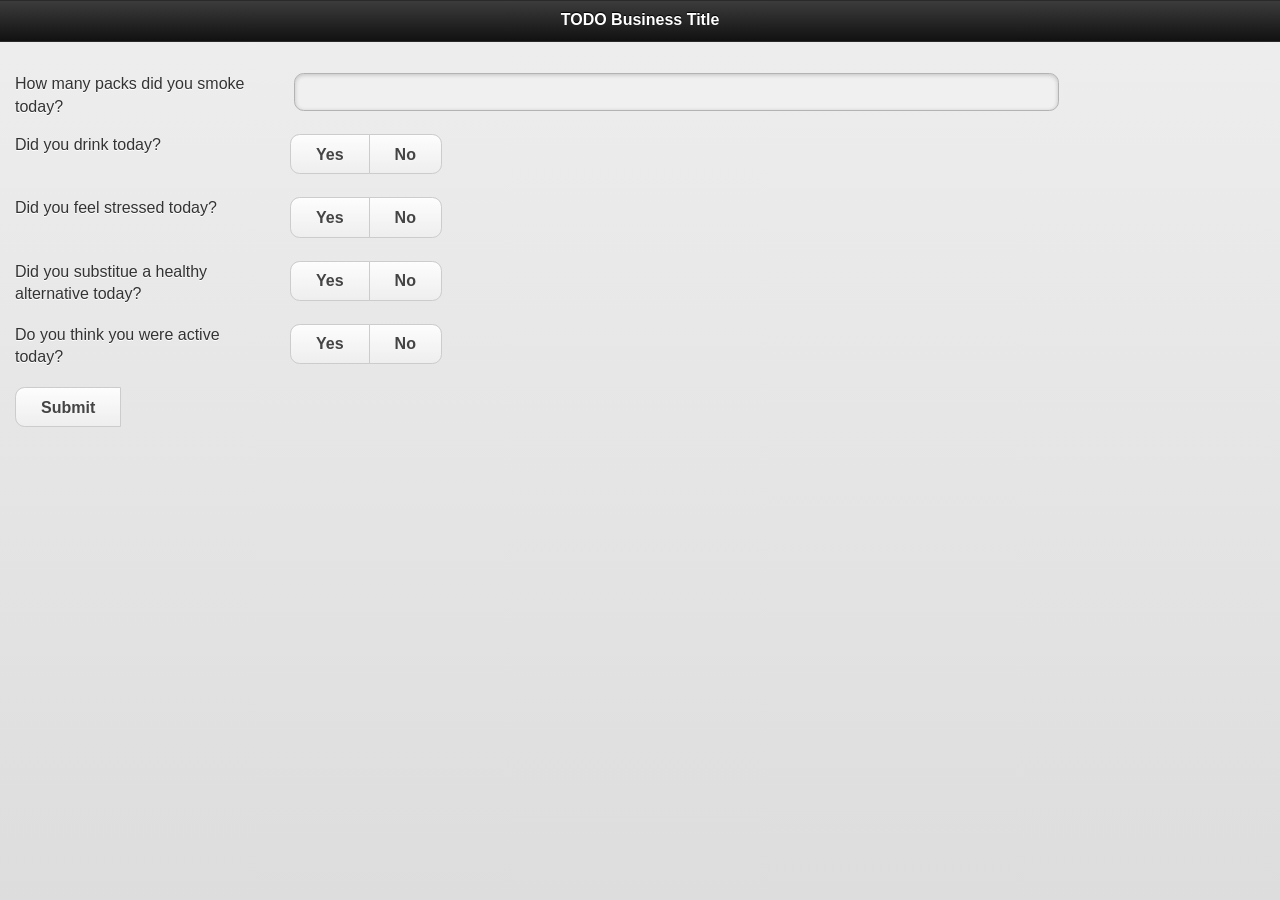
==== index.html @ 26c3dcc0 "Submit button links to other page" ====
<!DOCTYPE html>
<html>
<head>
    <title>My Page</title>
    <meta name="viewport" content="width=device-width, initial-scale=1">
    <!-- todo dont hotlink these -->
    <link rel="stylesheet" href="css/jquery.mobile-1.0.1.min.css">
    <script src="js/jquery-1.6.4.min.js"></script>
    <script src="js/jquery.mobile-1.0.1.min.js"></script>
</head>
<body>

    <div data-role="page">

        <div data-role="header">
            <h1>TODO Business Title</h1>
        </div><!-- /header -->

        <div data-role="content">
            <form action="#" method="get">
                <div data-role="fieldcontain">
                    <fieldset data-role="controlgroup" data-type="horizontal" data-mini="true">
                        <label for="name">How many packs did you smoke today?</label>
                        <input type="number" pattern="[0-9]*" name="name" id="name" value=""  />
                    </fieldset>
                </div>
                <div data-role="fieldcontain">
                    <fieldset data-role="controlgroup" data-type="horizontal" data-mini="true">
                        <legend>Did you drink today?</legend>
                        <input type="radio" name="radio-widget" id="link" value="link">
                        <label for="link">Yes</label>
                        <input type="radio" name="radio-widget" id="select" value="select">
                        <label for="select">No</label>
                    </fieldset>
                </div>
                <div data-role="fieldcontain">
                    <fieldset data-role="controlgroup" data-type="horizontal" data-mini="true">
                        <legend>Did you feel stressed today?</legend>
                        <input type="radio" name="radio-widget" id="link" value="link">
                        <label for="link">Yes</label>
                        <input type="radio" name="radio-widget" id="select" value="select">
                        <label for="select">No</label>
                    </fieldset>
                </div>
                <div data-role="fieldcontain">
                    <fieldset data-role="controlgroup" data-type="horizontal" data-mini="true">
                        <legend>Did you substitue a healthy alternative today?</legend>
                        <input type="radio" name="radio-widget" id="link" value="link">
                        <label for="link">Yes</label>
                        <input type="radio" name="radio-widget" id="select" value="select">
                        <label for="select">No</label>
                    </fieldset>
                </div>
                <div data-role="fieldcontain">
                    <fieldset data-role="controlgroup" data-type="horizontal" data-mini="true">
                        <legend>Do you think you were active today?</legend>
                        <input type="radio" name="radio-widget" id="link" value="link">
                        <label for="link">Yes</label>
                        <input type="radio" name="radio-widget" id="select" value="select">
                        <label for="select">No</label>
                    </fieldset>
                </div>
                <div data-role="fieldcontain">
                    <fieldset data-role="controlgroup" data-type="horizontal" data-mini="true">
                     <button href="results.html" class="ui-btn" id = "submitter">Submit</button>
                 </fieldset>
             </div>
         </form>
     </div><!-- /content -->
 </div><!-- /page -->

</body>
<script type="text/javascript">

$( document ).ready(function() {
  var submitButton = $("#submitter");

    submitButton.click(function () {
        window.location.href = './results.html';

    });

});
</script>

</html>
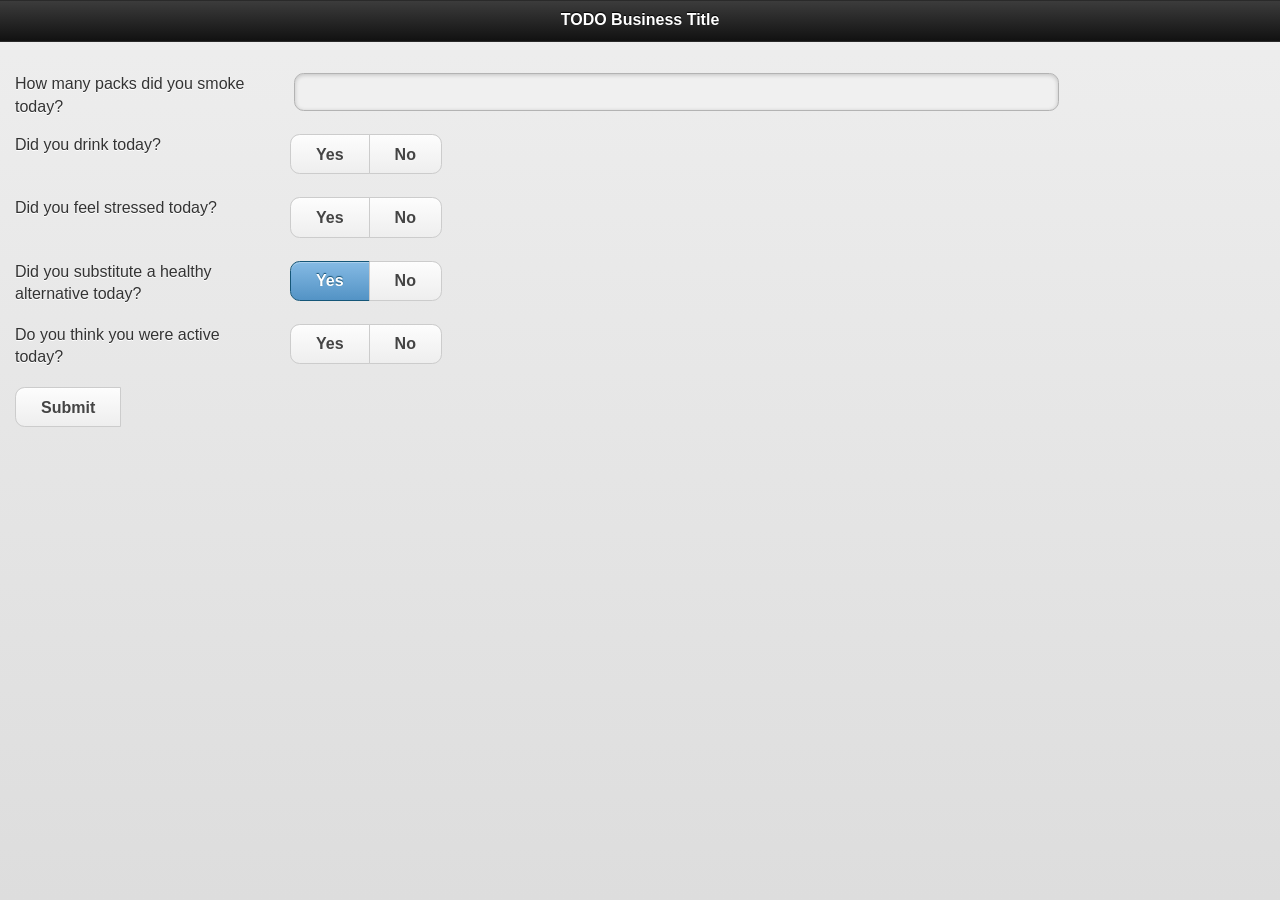
==== commit e830b225: "trying var stuff" ====
--- a/index.html
+++ b/index.html
@@ -21,15 +21,15 @@
                 <div data-role="fieldcontain">
                     <fieldset data-role="controlgroup" data-type="horizontal" data-mini="true">
                         <label for="name">How many packs did you smoke today?</label>
-                        <input type="number" pattern="[0-9]*" name="name" id="name" value=""  />
+                        <input type="number" pattern="[0-9]?[.]?[0-9]+" name="name" id="name" value=""  />
                     </fieldset>
                 </div>
                 <div data-role="fieldcontain">
                     <fieldset data-role="controlgroup" data-type="horizontal" data-mini="true">
                         <legend>Did you drink today?</legend>
-                        <input type="radio" name="radio-widget" id="link" value="link">
+                        <input type="radio" name="radio-widget" id="link" value="link" >
                         <label for="link">Yes</label>
-                        <input type="radio" name="radio-widget" id="select" value="select">
+                        <input type="radio" name="radio-widget" id="select" value="select" >
                         <label for="select">No</label>
                     </fieldset>
                 </div>
@@ -44,8 +44,8 @@
                 </div>
                 <div data-role="fieldcontain">
                     <fieldset data-role="controlgroup" data-type="horizontal" data-mini="true">
-                        <legend>Did you substitue a healthy alternative today?</legend>
-                        <input type="radio" name="radio-widget" id="link" value="link">
+                        <legend>Did you substitute a healthy alternative today?</legend>
+                        <input type="radio" name="radio-widget" id="link" id="varvar" value="link" checked="checked">
                         <label for="link">Yes</label>
                         <input type="radio" name="radio-widget" id="select" value="select">
                         <label for="select">No</label>
@@ -79,6 +79,11 @@
         window.location.href = './results.html';
 
     });
+    var what = $("#varvar");
+    what.color = "red";
+    what.click( function () {
+        alert("yah");
+    });
 
 });
 </script>
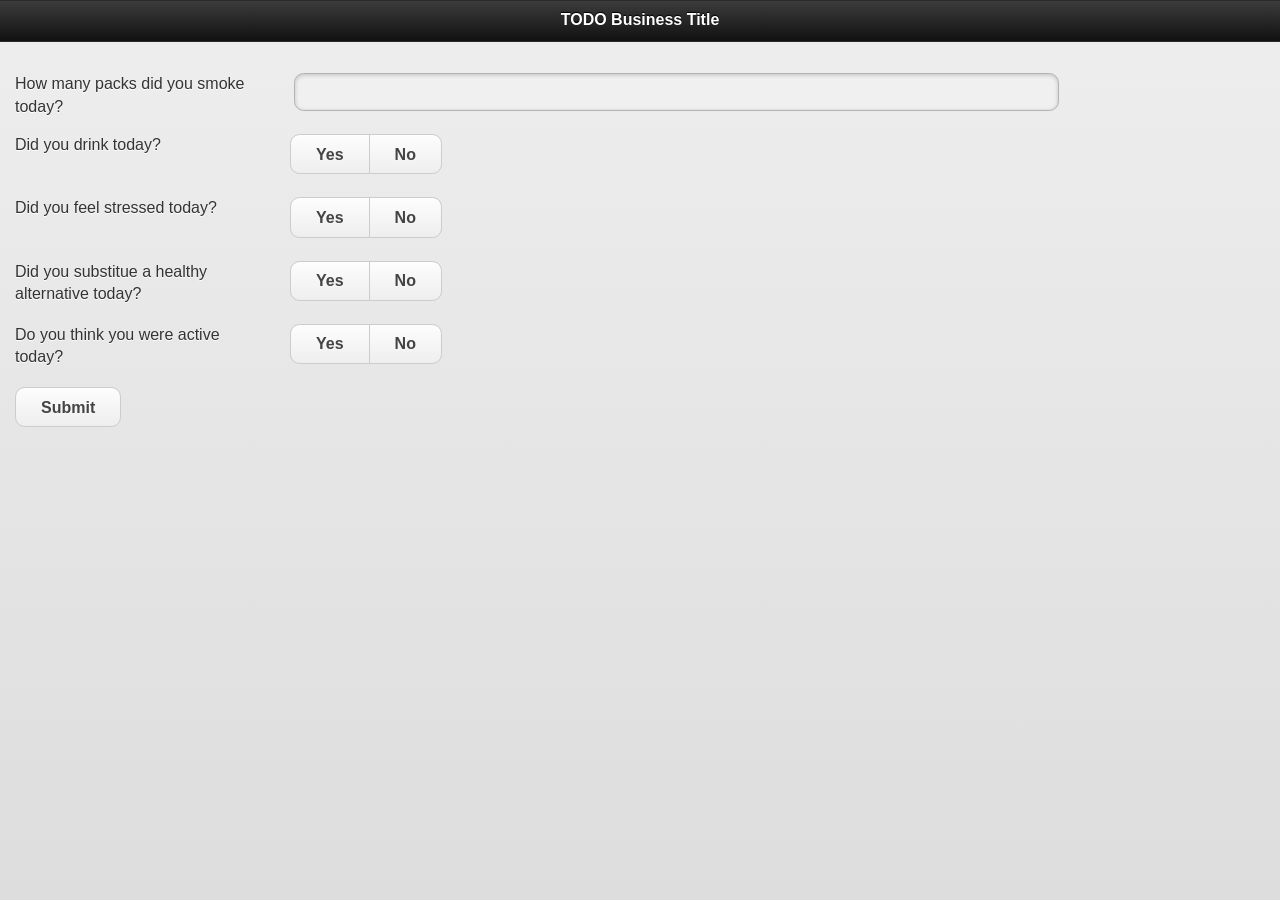
==== commit 0e259471: "people page with clickable link, and made a person page" ====
--- a/index.html
+++ b/index.html
@@ -1,6 +1,6 @@
 <!DOCTYPE html>
 <html>
-<head>
+    <head>
     <title>My Page</title>
     <meta name="viewport" content="width=device-width, initial-scale=1">
     <!-- todo dont hotlink these -->
@@ -10,83 +10,63 @@
 </head>
 <body>
 
-    <div data-role="page">
+<div data-role="page">
+    <div data-role="header">
+        <h1>TODO Business Title</h1>
+    </div><!-- /header -->
 
-        <div data-role="header">
-            <h1>TODO Business Title</h1>
-        </div><!-- /header -->
-
-        <div data-role="content">
-            <form action="#" method="get">
-                <div data-role="fieldcontain">
-                    <fieldset data-role="controlgroup" data-type="horizontal" data-mini="true">
-                        <label for="name">How many packs did you smoke today?</label>
-                        <input type="number" pattern="[0-9]?[.]?[0-9]+" name="name" id="name" value=""  />
-                    </fieldset>
-                </div>
-                <div data-role="fieldcontain">
-                    <fieldset data-role="controlgroup" data-type="horizontal" data-mini="true">
-                        <legend>Did you drink today?</legend>
-                        <input type="radio" name="radio-widget" id="link" value="link" >
-                        <label for="link">Yes</label>
-                        <input type="radio" name="radio-widget" id="select" value="select" >
-                        <label for="select">No</label>
-                    </fieldset>
-                </div>
-                <div data-role="fieldcontain">
-                    <fieldset data-role="controlgroup" data-type="horizontal" data-mini="true">
-                        <legend>Did you feel stressed today?</legend>
-                        <input type="radio" name="radio-widget" id="link" value="link">
-                        <label for="link">Yes</label>
-                        <input type="radio" name="radio-widget" id="select" value="select">
-                        <label for="select">No</label>
-                    </fieldset>
-                </div>
-                <div data-role="fieldcontain">
-                    <fieldset data-role="controlgroup" data-type="horizontal" data-mini="true">
-                        <legend>Did you substitute a healthy alternative today?</legend>
-                        <input type="radio" name="radio-widget" id="link" id="varvar" value="link" checked="checked">
-                        <label for="link">Yes</label>
-                        <input type="radio" name="radio-widget" id="select" value="select">
-                        <label for="select">No</label>
-                    </fieldset>
-                </div>
-                <div data-role="fieldcontain">
-                    <fieldset data-role="controlgroup" data-type="horizontal" data-mini="true">
-                        <legend>Do you think you were active today?</legend>
-                        <input type="radio" name="radio-widget" id="link" value="link">
-                        <label for="link">Yes</label>
-                        <input type="radio" name="radio-widget" id="select" value="select">
-                        <label for="select">No</label>
-                    </fieldset>
-                </div>
-                <div data-role="fieldcontain">
-                    <fieldset data-role="controlgroup" data-type="horizontal" data-mini="true">
-                     <button href="results.html" class="ui-btn" id = "submitter">Submit</button>
-                 </fieldset>
-             </div>
-         </form>
-     </div><!-- /content -->
- </div><!-- /page -->
+    <div data-role="content">
+        <form action="#" method="get">
+            <div data-role="fieldcontain">
+                <fieldset data-role="controlgroup" data-type="horizontal" data-mini="true">
+                    <label for="name">How many packs did you smoke today?</label>
+                    <input type="number" pattern="[0-9]*" name="name" id="name" value=""  />
+                </fieldset>
+            </div>
+            <div data-role="fieldcontain">
+                <fieldset data-role="controlgroup" data-type="horizontal" data-mini="true">
+                    <legend>Did you drink today?</legend>
+                    <input type="radio" name="radio-widget" id="link" value="link">
+                    <label for="link">Yes</label>
+                    <input type="radio" name="radio-widget" id="select" value="select">
+                    <label for="select">No</label>
+                </fieldset>
+            </div>
+            <div data-role="fieldcontain">
+                <fieldset data-role="controlgroup" data-type="horizontal" data-mini="true">
+                    <legend>Did you feel stressed today?</legend>
+                    <input type="radio" name="radio-widget" id="link" value="link">
+                    <label for="link">Yes</label>
+                    <input type="radio" name="radio-widget" id="select" value="select">
+                    <label for="select">No</label>
+                </fieldset>
+            </div>
+            <div data-role="fieldcontain">
+                <fieldset data-role="controlgroup" data-type="horizontal" data-mini="true">
+                    <legend>Did you substitue a healthy alternative today?</legend>
+                    <input type="radio" name="radio-widget" id="link" value="link">
+                    <label for="link">Yes</label>
+                    <input type="radio" name="radio-widget" id="select" value="select">
+                    <label for="select">No</label>
+                </fieldset>
+            </div>
+            <div data-role="fieldcontain">
+                <fieldset data-role="controlgroup" data-type="horizontal" data-mini="true">
+                    <legend>Do you think you were active today?</legend>
+                    <input type="radio" name="radio-widget" id="link" value="link">
+                    <label for="link">Yes</label>
+                    <input type="radio" name="radio-widget" id="select" value="select">
+                    <label for="select">No</label>
+                </fieldset>
+            </div>
+            <div data-role="fieldcontain">
+                <fieldset data-role="controlgroup" data-type="horizontal" data-mini="true">
+                   <button>Submit</button>
+                </fieldset>
+            </div>
+        </form>
+    </div><!-- /content -->
+</div><!-- /page -->
 
 </body>
-<script type="text/javascript">
-
-$( document ).ready(function() {
-  var submitButton = $("#submitter");
-
-    submitButton.click(function () {
-        window.location.href = './results.html';
-
-    });
-    var what = $("#varvar");
-    what.color = "red";
-    what.click( function () {
-        alert("yah");
-    });
-
-});
-</script>
-
-</html>
-
+</html>
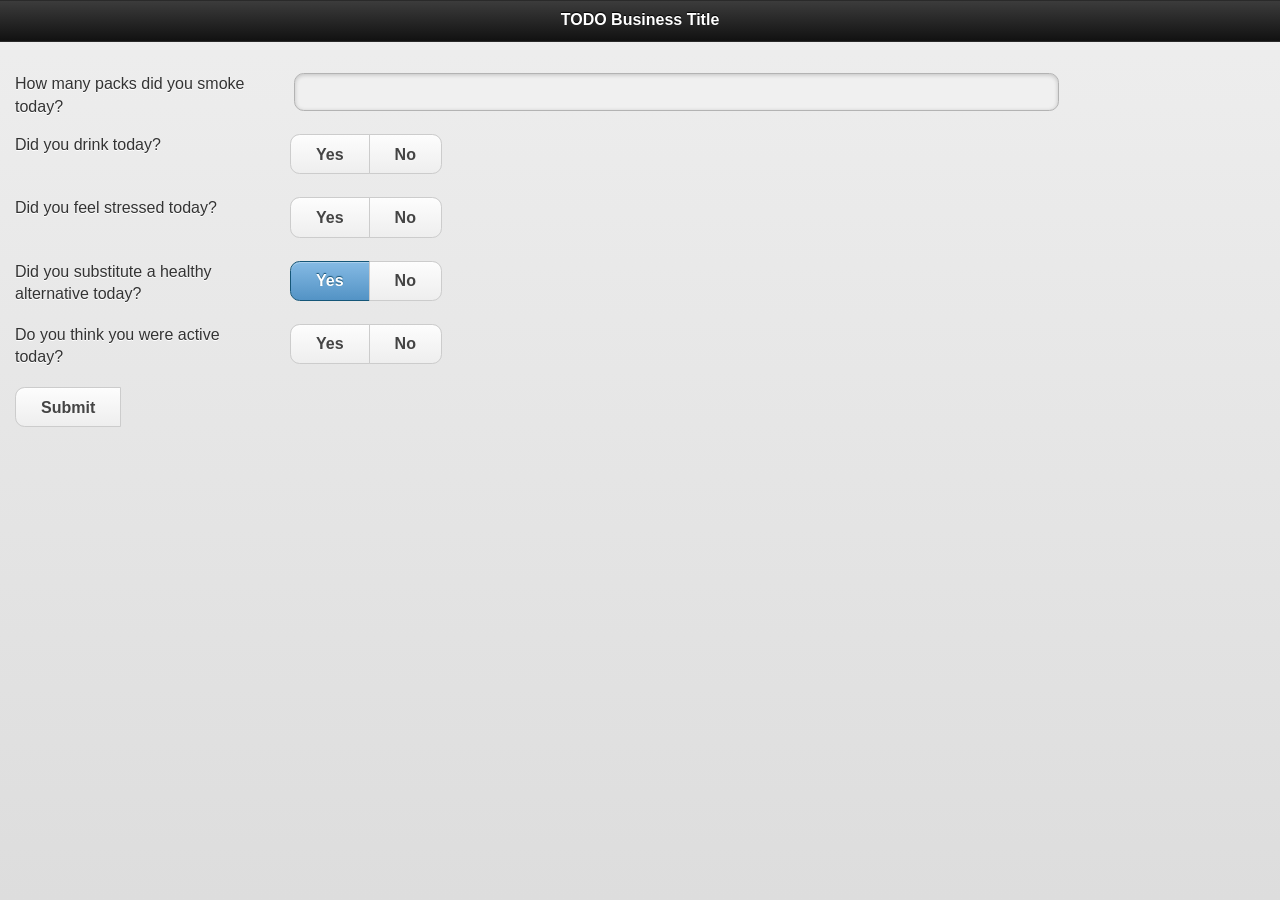
==== commit 47363f98: "Index.html" ====
--- a/index.html
+++ b/index.html
@@ -1,6 +1,7 @@
 <!DOCTYPE html>
 <html>
-    <head>
+
+<head>
     <title>My Page</title>
     <meta name="viewport" content="width=device-width, initial-scale=1">
     <!-- todo dont hotlink these -->
@@ -8,65 +9,85 @@
     <script src="js/jquery-1.6.4.min.js"></script>
     <script src="js/jquery.mobile-1.0.1.min.js"></script>
 </head>
+
 <body>
 
-<div data-role="page">
-    <div data-role="header">
-        <h1>TODO Business Title</h1>
-    </div><!-- /header -->
-
-    <div data-role="content">
-        <form action="#" method="get">
-            <div data-role="fieldcontain">
-                <fieldset data-role="controlgroup" data-type="horizontal" data-mini="true">
-                    <label for="name">How many packs did you smoke today?</label>
-                    <input type="number" pattern="[0-9]*" name="name" id="name" value=""  />
-                </fieldset>
-            </div>
-            <div data-role="fieldcontain">
-                <fieldset data-role="controlgroup" data-type="horizontal" data-mini="true">
-                    <legend>Did you drink today?</legend>
-                    <input type="radio" name="radio-widget" id="link" value="link">
-                    <label for="link">Yes</label>
-                    <input type="radio" name="radio-widget" id="select" value="select">
-                    <label for="select">No</label>
-                </fieldset>
-            </div>
-            <div data-role="fieldcontain">
-                <fieldset data-role="controlgroup" data-type="horizontal" data-mini="true">
-                    <legend>Did you feel stressed today?</legend>
-                    <input type="radio" name="radio-widget" id="link" value="link">
-                    <label for="link">Yes</label>
-                    <input type="radio" name="radio-widget" id="select" value="select">
-                    <label for="select">No</label>
-                </fieldset>
-            </div>
-            <div data-role="fieldcontain">
-                <fieldset data-role="controlgroup" data-type="horizontal" data-mini="true">
-                    <legend>Did you substitue a healthy alternative today?</legend>
-                    <input type="radio" name="radio-widget" id="link" value="link">
-                    <label for="link">Yes</label>
-                    <input type="radio" name="radio-widget" id="select" value="select">
-                    <label for="select">No</label>
-                </fieldset>
-            </div>
-            <div data-role="fieldcontain">
-                <fieldset data-role="controlgroup" data-type="horizontal" data-mini="true">
-                    <legend>Do you think you were active today?</legend>
-                    <input type="radio" name="radio-widget" id="link" value="link">
-                    <label for="link">Yes</label>
-                    <input type="radio" name="radio-widget" id="select" value="select">
-                    <label for="select">No</label>
-                </fieldset>
-            </div>
-            <div data-role="fieldcontain">
-                <fieldset data-role="controlgroup" data-type="horizontal" data-mini="true">
-                   <button>Submit</button>
-                </fieldset>
-            </div>
-        </form>
-    </div><!-- /content -->
-</div><!-- /page -->
+    <div data-role="page">
+        <div data-role="header">
+            <h1>TODO Business Title</h1>
+        </div>
+        <!-- /header -->
+        <div data-role="content">
+            <form action="#" method="get">
+                <div data-role="fieldcontain">
+                    <fieldset data-role="controlgroup" data-type="horizontal" data-mini="true">
+                        <label for="name">How many packs did you smoke today?</label>
+                        <input type="number" pattern="[0-9]?[.]?[0-9]+" name="name" id="name" value="" />
+                    </fieldset>
+                </div>
+                <div data-role="fieldcontain">
+                    <fieldset data-role="controlgroup" data-type="horizontal" data-mini="true">
+                        <legend>Did you drink today?</legend>
+                        <input type="radio" name="radio-widget" id="link" value="link">
+                        <label for="link">Yes</label>
+                        <input type="radio" name="radio-widget" id="select" value="select">
+                        <label for="select">No</label>
+                    </fieldset>
+                </div>
+                <div data-role="fieldcontain">
+                    <fieldset data-role="controlgroup" data-type="horizontal" data-mini="true">
+                        <legend>Did you feel stressed today?</legend>
+                        <input type="radio" name="radio-widget" id="link" value="link">
+                        <label for="link">Yes</label>
+                        <input type="radio" name="radio-widget" id="select" value="select">
+                        <label for="select">No</label>
+                    </fieldset>
+                </div>
+                <div data-role="fieldcontain">
+                    <fieldset data-role="controlgroup" data-type="horizontal" data-mini="true">
+                        <legend>Did you substitute a healthy alternative today?</legend>
+                        <input type="radio" name="radio-widget" id="link" id="varvar" value="link" checked="checked">
+                        <label for="link">Yes</label>
+                        <input type="radio" name="radio-widget" id="select" value="select">
+                        <label for="select">No</label>
+                    </fieldset>
+                </div>
+                <div data-role="fieldcontain">
+                    <fieldset data-role="controlgroup" data-type="horizontal" data-mini="true">
+                        <legend>Do you think you were active today?</legend>
+                        <input type="radio" name="radio-widget" id="link" value="link">
+                        <label for="link">Yes</label>
+                        <input type="radio" name="radio-widget" id="select" value="select">
+                        <label for="select">No</label>
+                    </fieldset>
+                </div>
+                <div data-role="fieldcontain">
+                    <fieldset data-role="controlgroup" data-type="horizontal" data-mini="true">
+                        <button href="results.html" class="ui-btn" id="submitter">Submit</button>
+                    </fieldset>
+                </div>
+            </form>
+        </div>
+        <!-- /content -->
+    </div>
+    <!-- /page -->
 
 </body>
-</html>+<script type="text/javascript">
+$(document).ready(function() {
+    var submitButton = $("#submitter");
+
+    submitButton.click(function() {
+        window.location.href = './results.html';
+
+    });
+    var what = $("#varvar");
+    what.color = "red";
+    what.click(function() {
+        alert("yah");
+    });
+
+});
+</script>
+
+</html>
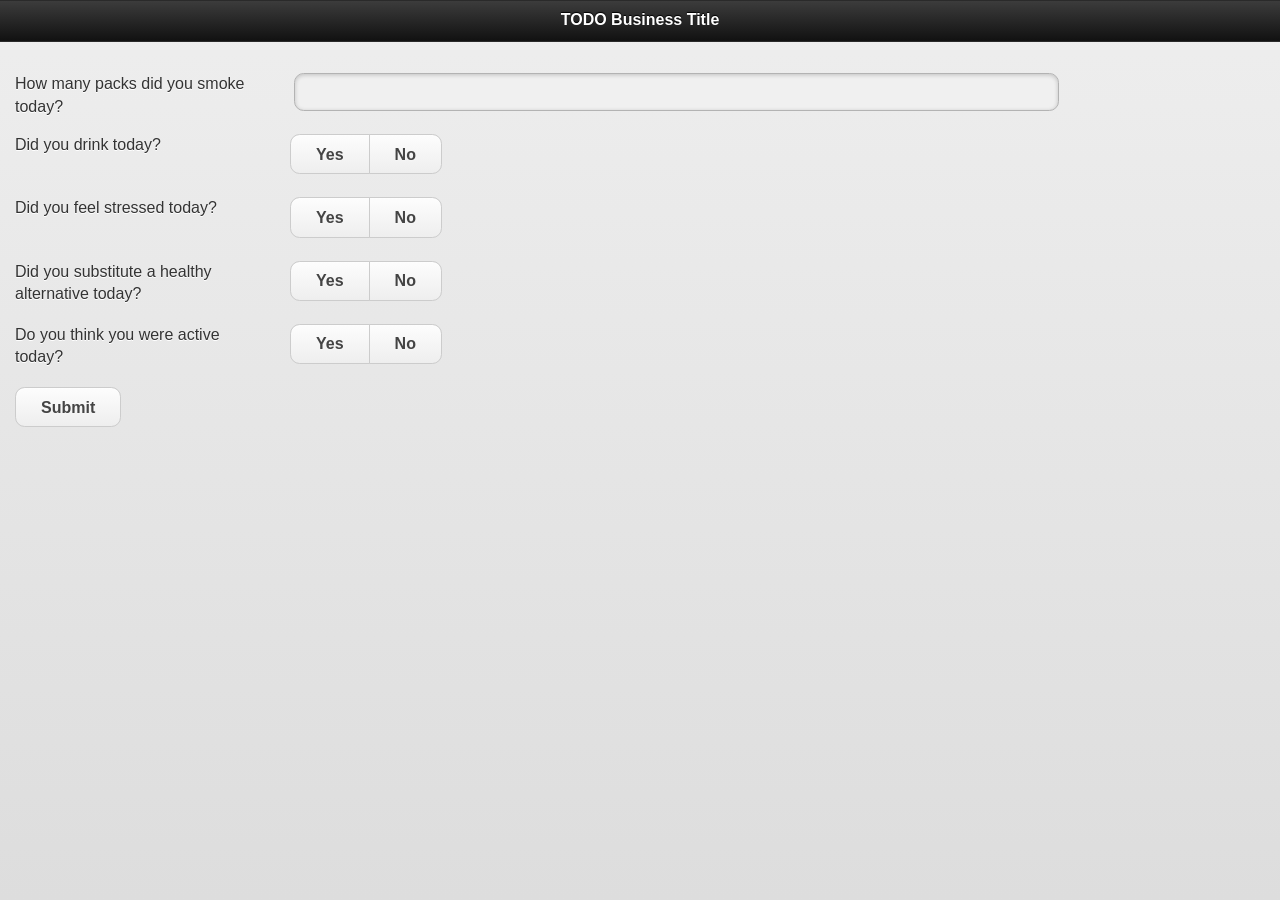
==== commit a1b99638: "Got important values" ====
--- a/index.html
+++ b/index.html
@@ -1,6 +1,5 @@
 <!DOCTYPE html>
 <html>
-
 <head>
     <title>My Page</title>
     <meta name="viewport" content="width=device-width, initial-scale=1">
@@ -9,85 +8,85 @@
     <script src="js/jquery-1.6.4.min.js"></script>
     <script src="js/jquery.mobile-1.0.1.min.js"></script>
 </head>
-
 <body>
 
     <div data-role="page">
+
         <div data-role="header">
             <h1>TODO Business Title</h1>
-        </div>
-        <!-- /header -->
+        </div><!-- /header -->
+
         <div data-role="content">
             <form action="#" method="get">
                 <div data-role="fieldcontain">
                     <fieldset data-role="controlgroup" data-type="horizontal" data-mini="true">
                         <label for="name">How many packs did you smoke today?</label>
-                        <input type="number" pattern="[0-9]?[.]?[0-9]+" name="name" id="name" value="" />
+                        <input type="number" pattern="[0-9]?[.]?[0-9]+" name="name" id="name" value=""  />
                     </fieldset>
                 </div>
                 <div data-role="fieldcontain">
                     <fieldset data-role="controlgroup" data-type="horizontal" data-mini="true">
                         <legend>Did you drink today?</legend>
-                        <input type="radio" name="radio-widget" id="link" value="link">
-                        <label for="link">Yes</label>
-                        <input type="radio" name="radio-widget" id="select" value="select">
-                        <label for="select">No</label>
+                        <input type="radio" name="radio-widget" id="drinkYes" value="link" >
+                        <label for="drinkYes" class = "select">Yes</label>
+                        <input type="radio" name="radio-widget" id="drinkNo" value="select" >
+                        <label for="drinkNo" class = "select">No</label>
                     </fieldset>
                 </div>
                 <div data-role="fieldcontain">
                     <fieldset data-role="controlgroup" data-type="horizontal" data-mini="true">
                         <legend>Did you feel stressed today?</legend>
-                        <input type="radio" name="radio-widget" id="link" value="link">
-                        <label for="link">Yes</label>
-                        <input type="radio" name="radio-widget" id="select" value="select">
-                        <label for="select">No</label>
+                        <input type="radio" name="radio-widget" id="stressYes" value="link" >
+                        <label for="stressYes" class = "select">Yes</label>
+                        <input type="radio" name="radio-widget" id="stressNo" value="select">
+                        <label for="stressNo" class = "select">No</label>
                     </fieldset>
                 </div>
                 <div data-role="fieldcontain">
                     <fieldset data-role="controlgroup" data-type="horizontal" data-mini="true">
                         <legend>Did you substitute a healthy alternative today?</legend>
-                        <input type="radio" name="radio-widget" id="link" id="varvar" value="link" checked="checked">
-                        <label for="link">Yes</label>
-                        <input type="radio" name="radio-widget" id="select" value="select">
-                        <label for="select">No</label>
+                        <input type="radio" name="radio-widget" id="healthyYes" id="varvar" value="link" >
+                        <label for="healthyYes" class = "select">Yes</label>
+                        <input type="radio" name="radio-widget" id="healthyNo" value="select">
+                        <label for="healthyNo" class = "select">No</label>
                     </fieldset>
                 </div>
                 <div data-role="fieldcontain">
                     <fieldset data-role="controlgroup" data-type="horizontal" data-mini="true">
                         <legend>Do you think you were active today?</legend>
-                        <input type="radio" name="radio-widget" id="link" value="link">
-                        <label for="link">Yes</label>
-                        <input type="radio" name="radio-widget" id="select" value="select">
-                        <label for="select">No</label>
+                        <input type="radio" name="radio-widget" id="activeYes" value="link" >
+                        <label for="activeYes" class = "select">Yes</label>
+                        <input type="radio" name="radio-widget" id="activeNo" value="select">
+                        <label for="activeNo" class = "select">No</label>
                     </fieldset>
                 </div>
                 <div data-role="fieldcontain">
                     <fieldset data-role="controlgroup" data-type="horizontal" data-mini="true">
-                        <button href="results.html" class="ui-btn" id="submitter">Submit</button>
-                    </fieldset>
-                </div>
-            </form>
-        </div>
-        <!-- /content -->
-    </div>
-    <!-- /page -->
+                     <button id = "submitter">Submit</button>
+                 </fieldset>
+             </div>
+         </form>
+     </div><!-- /content -->
+ </div><!-- /page -->
 
 </body>
 <script type="text/javascript">
-$(document).ready(function() {
-    var submitButton = $("#submitter");
 
-    submitButton.click(function() {
+$( document ).ready(function() {
+  var submitButton = $("#submitter");
+
+    submitButton.click(function () {
+    var status = $('.select').map(function(){
+        return $(this).hasClass('ui-btn-active');
+    });
+        alert("blaj");
         window.location.href = './results.html';
+    });
 
-    });
-    var what = $("#varvar");
-    what.color = "red";
-    what.click(function() {
-        alert("yah");
-    });
+
 
 });
 </script>
 
 </html>
+
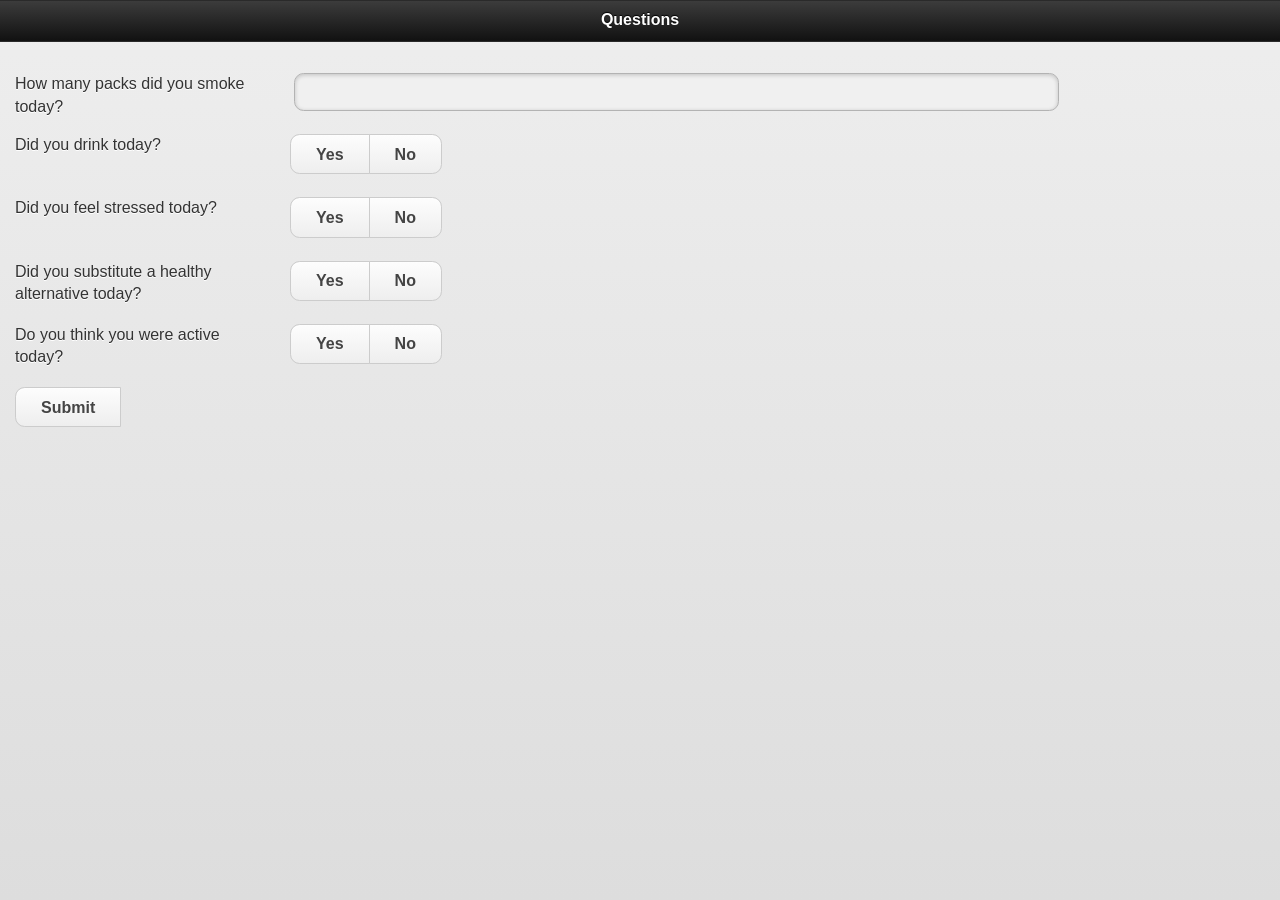
==== commit 08154220: "main graph color fixes" ====
--- a/index.html
+++ b/index.html
@@ -1,5 +1,6 @@
 <!DOCTYPE html>
 <html>
+
 <head>
     <title>My Page</title>
     <meta name="viewport" content="width=device-width, initial-scale=1">
@@ -8,20 +9,20 @@
     <script src="js/jquery-1.6.4.min.js"></script>
     <script src="js/jquery.mobile-1.0.1.min.js"></script>
 </head>
+
 <body>
 
     <div data-role="page">
-
         <div data-role="header">
-            <h1>TODO Business Title</h1>
-        </div><!-- /header -->
-
+            <h1>Questions</h1>
+        </div>
+        <!-- /header -->
         <div data-role="content">
             <form action="#" method="get">
                 <div data-role="fieldcontain">
                     <fieldset data-role="controlgroup" data-type="horizontal" data-mini="true">
                         <label for="name">How many packs did you smoke today?</label>
-                        <input type="number" pattern="[0-9]?[.]?[0-9]+" name="name" id="name" value=""  />
+                        <input type="number" pattern="[0-9]*" name="name" id="name" value="" />
                     </fieldset>
                 </div>
                 <div data-role="fieldcontain">
@@ -62,24 +63,21 @@
                 </div>
                 <div data-role="fieldcontain">
                     <fieldset data-role="controlgroup" data-type="horizontal" data-mini="true">
-                     <button id = "submitter">Submit</button>
-                 </fieldset>
-             </div>
-         </form>
-     </div><!-- /content -->
- </div><!-- /page -->
+                        <button href="results.html" class="ui-btn" id="submitter">Submit</button>
+                    </fieldset>
+                </div>
+            </form>
+        </div>
+        <!-- /content -->
+    </div>
+    <!-- /page -->
 
 </body>
 <script type="text/javascript">
+$(document).ready(function() {
+    var submitButton = $("#submitter");
 
-$( document ).ready(function() {
-  var submitButton = $("#submitter");
-
-    submitButton.click(function () {
-    var status = $('.select').map(function(){
-        return $(this).hasClass('ui-btn-active');
-    });
-        alert("blaj");
+    submitButton.click(function() {
         window.location.href = './results.html';
     });
 
@@ -89,4 +87,3 @@
 </script>
 
 </html>
-
